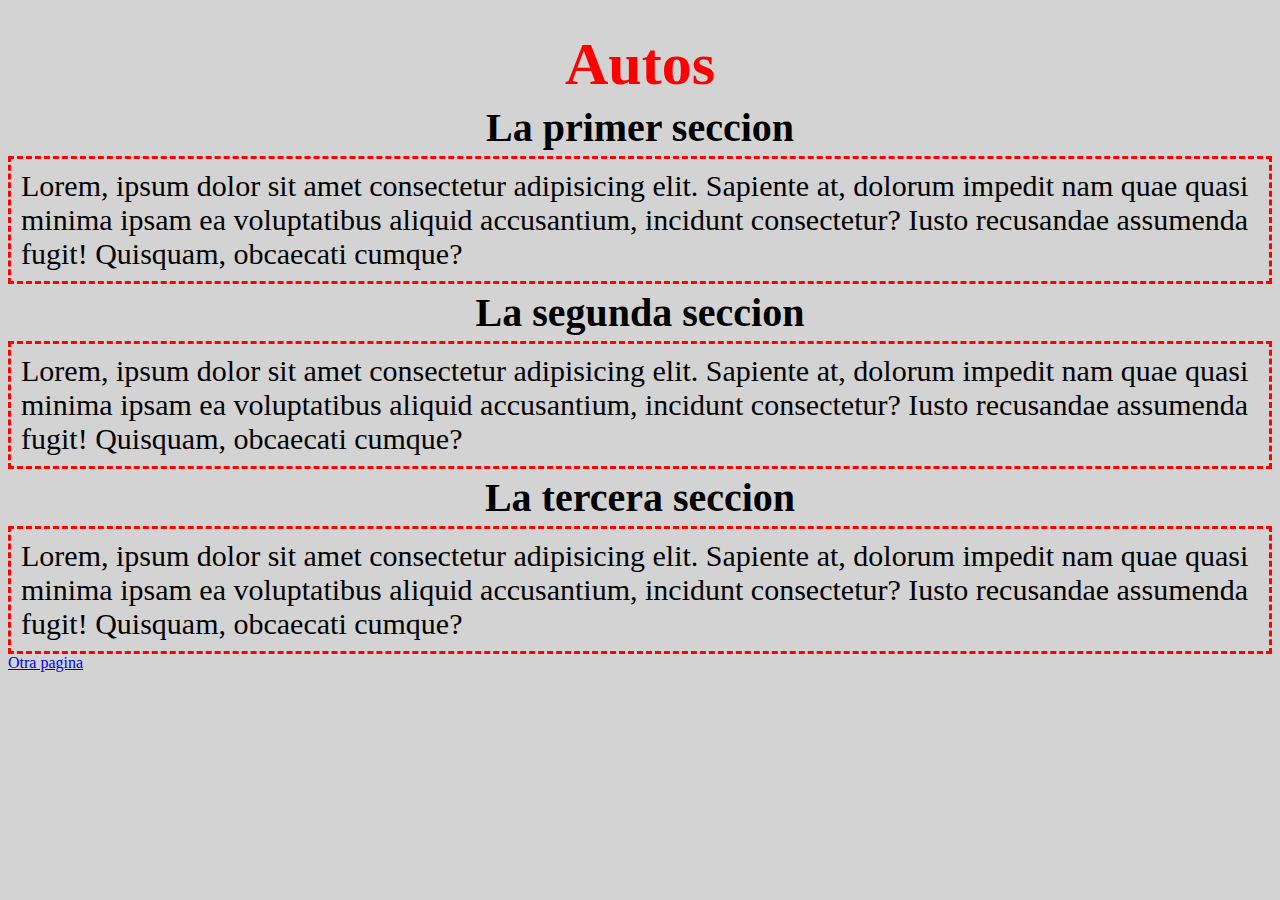
==== pages/index.html @ 21102425 "renombre la pagina principal" ====
<!DOCTYPE html>
<html lang="en">
<head>
    <meta charset="UTF-8">
    <meta http-equiv="X-UA-Compatible" content="IE=edge">
    <meta name="viewport" content="width=device-width, initial-scale=1.0">
   
    <title>Prueba</title>
    
    <link rel="stylesheet" href="/css/estilos.css">

    
</head>
<body>
  <!-- div = contenedores o divisiones de html -->
  <div class="cabecera">
     
    <h1 class="titulo">Autos</h1>

  </div>

  <div class="contenido" >
    <h3 class="noticias">La primer seccion</h3>  
    <p class="destacado">
          Lorem, ipsum dolor sit amet consectetur adipisicing elit. Sapiente at, dolorum impedit nam quae quasi minima ipsam ea voluptatibus aliquid accusantium, incidunt consectetur? Iusto recusandae assumenda fugit! Quisquam, obcaecati cumque?
      </p>
    <h3 class="noticias">La segunda seccion</h3> 
    <p class="destacado">
        Lorem, ipsum dolor sit amet consectetur adipisicing elit. Sapiente at, dolorum impedit nam quae quasi minima ipsam ea voluptatibus aliquid accusantium, incidunt consectetur? Iusto recusandae assumenda fugit! Quisquam, obcaecati cumque?
    </p>
    <h3 class="noticias">La tercera seccion</h3> 
    <p class="destacado">
        Lorem, ipsum dolor sit amet consectetur adipisicing elit. Sapiente at, dolorum impedit nam quae quasi minima ipsam ea voluptatibus aliquid accusantium, incidunt consectetur? Iusto recusandae assumenda fugit! Quisquam, obcaecati cumque?
    </p>

    <div class ="pie">


    
    <a href="./productos.html">Otra pagina</a>
    </div>
    





</body>
</html>
---- css/estilos.css ----
*{
    font-family: 'Times New Roman', Times, serif;
    background-color: lightgray;
}




.titulo{
    font-size: 60px;
    margin: 30px 0 0 0;
    text-align: center;
    color:red;
    border-top: thick 30px;
    border-top-color: red;
    
    


}
.destacado{
    margin: 0px;
    padding: 10px;
    font-size: 30px;
    text-align: left;
    border-top: dashed red;
    border-right: dashed red;
    border-left: dashed red;
    border-bottom: dashed red; 
}
.noticias{
    font-size: 40px;
    margin: 5px;
    text-align:center;
}
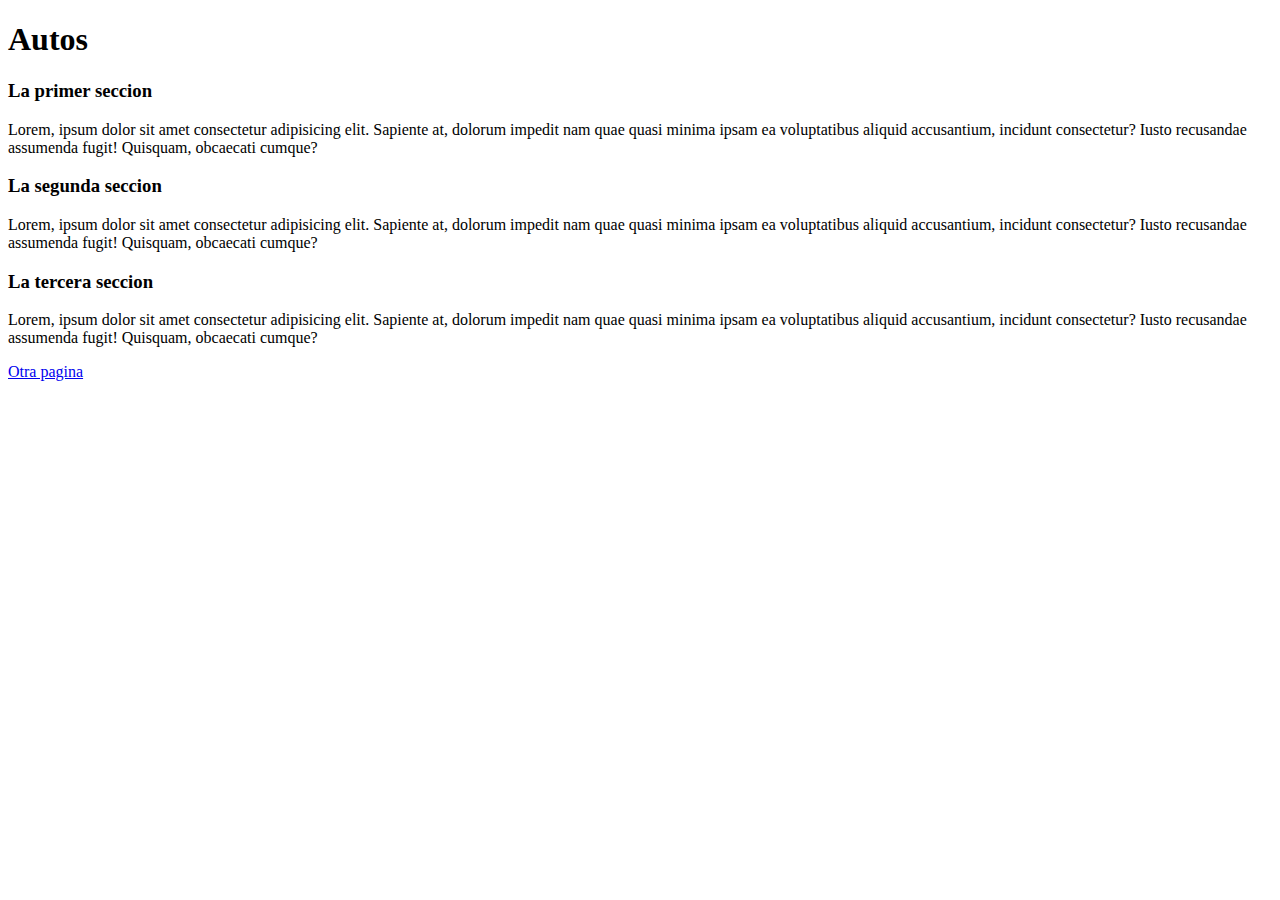
==== commit e9a42494: "punto" ====
--- a/pages/index.html
+++ b/pages/index.html
@@ -7,7 +7,7 @@
    
     <title>Prueba</title>
     
-    <link rel="stylesheet" href="/css/estilos.css">
+    <link rel="stylesheet" href="./css./estilos.css">
 
     
 </head>
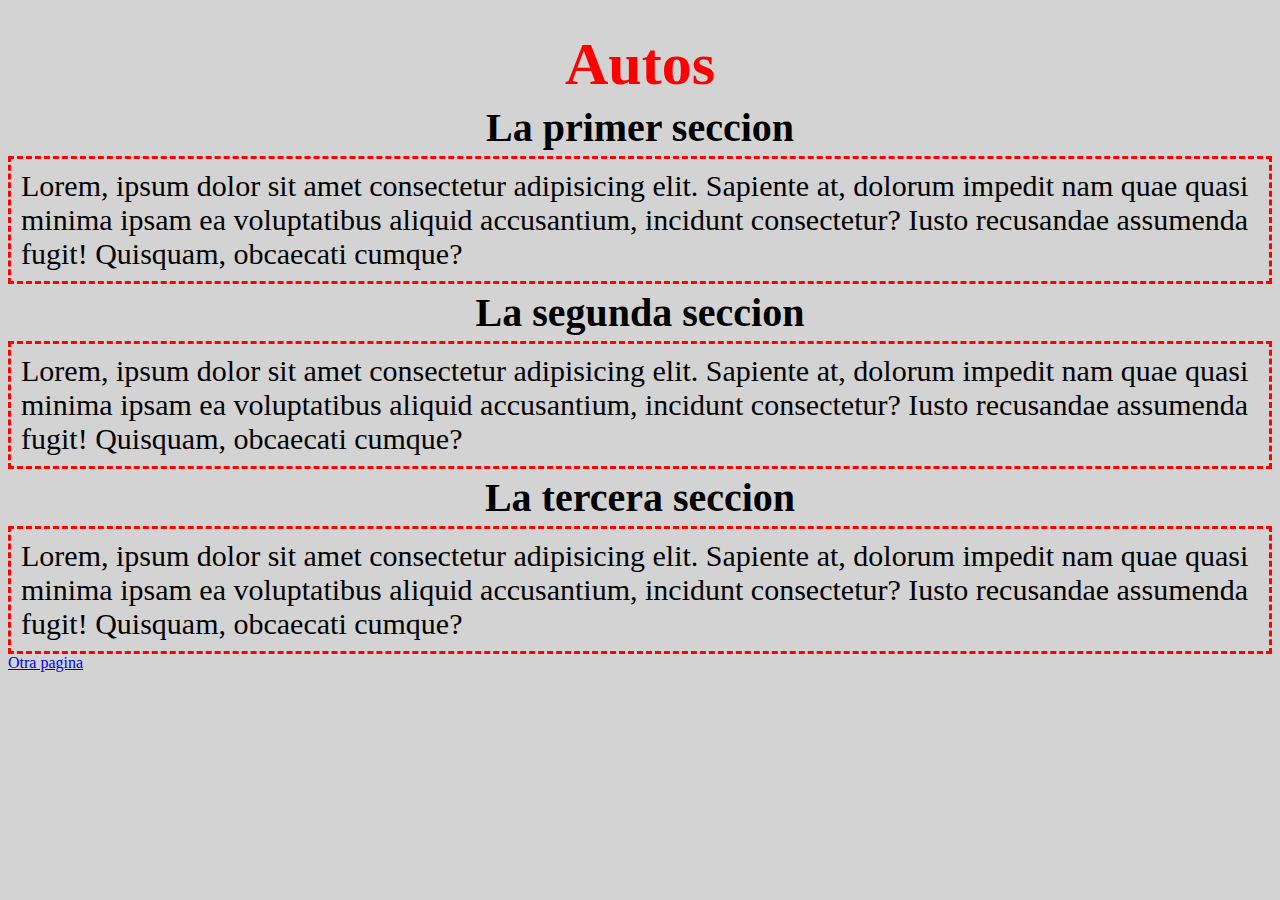
==== commit 342352a6: "hola" ====
--- a/pages/index.html
+++ b/pages/index.html
@@ -7,7 +7,7 @@
    
     <title>Prueba</title>
     
-    <link rel="stylesheet" href="./css./estilos.css">
+    <link rel="stylesheet" href="/css/estilos.css">
 
     
 </head>
--- a/css/estilos.css
+++ b/css/estilos.css
@@ -0,0 +1,35 @@
+*{
+    font-family: 'Times New Roman', Times, serif;
+    background-color: lightgray;
+}
+
+
+
+
+.titulo{
+    font-size: 60px;
+    margin: 30px 0 0 0;
+    text-align: center;
+    color:red;
+    border-top: thick 30px;
+    border-top-color: red;
+    
+    
+
+
+}
+.destacado{
+    margin: 0px;
+    padding: 10px;
+    font-size: 30px;
+    text-align: left;
+    border-top: dashed red;
+    border-right: dashed red;
+    border-left: dashed red;
+    border-bottom: dashed red; 
+}
+.noticias{
+    font-size: 40px;
+    margin: 5px;
+    text-align:center;
+}
